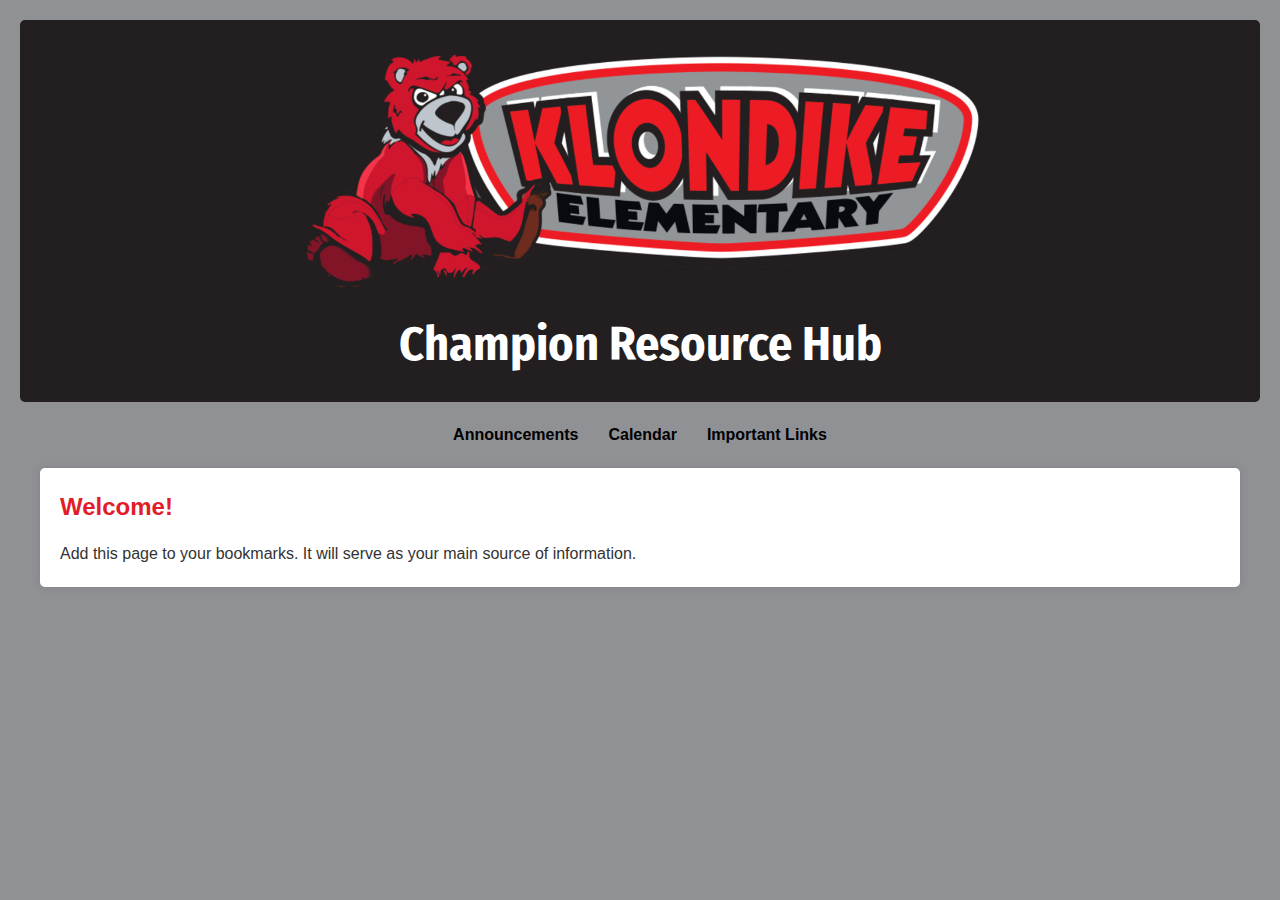
==== index.html @ 0a05285f "commit to change initial setup" ====
<!DOCTYPE html>
<html lang="en">
<head>
    <meta charset="UTF-8">
    <meta name="viewport" content="width=device-width, initial-scale=1.0">
    <title>Klondike Teacher Resource Hub</title>
    <link rel="stylesheet" href="styles.css">
</head>
<body>
    <header class="main-header">
        <img src="img/logo_klondike-web.png" alt="Klondike Bear" class="header-image">
        <h1>Champion Resource Hub</h1>
    </header>

    <nav>
        <ul>
            <li><a href="announcements.html">Announcements</a></li>
            <li><a href="calendar.html">Calendar</a></li>
            <li><a href="important links.html">Important Links</a></li>
        </ul>
    </nav>

    <main>
        <section>
            <h2>Welcome!</h2>
            <p>Add this page to your bookmarks. It will serve as your main source of information.</p>
        </section>
    </main>
</body>
</html>
---- styles.css ----
/* Import Google Font */
@import url('https://fonts.googleapis.com/css2?family=Fira+Sans+Condensed&display=swap');

* {
    margin: 0;
    padding: 0;
    box-sizing: border-box;
}

/* Body */
body {
    font-family: Arial, sans-serif;
    line-height: 1.6;
    color: #333;
    background-color: #909194;
    padding: 20px;
}

/* Header */
.main-header {
    background-color: #231f20;
    color: white;
    padding: 20px;
    text-align: center;
    border-radius: 5px;
    margin-bottom: 20px;
    display: flex;
    flex-direction: column;
    align-items: center;
    font-family: 'Fira Sans Condensed', sans-serif;
}

.header-image {
    max-width: 700px;
    height: auto;
    margin-bottom: 10px;
}

.main-header h1 {
    margin: 0;
    font-size: 3rem;
}

.main-header p {
    margin: 5px 0 0;
    font-size: 1.2rem;
}

/* Navigation Menu */
nav ul {
    display: flex;
    justify-content: center;
    list-style: none;
    margin: 20px 0;
    padding: 0;
}

nav ul li {
    margin: 0 15px;
}

nav ul li a {
    text-decoration: none;
    color: #000000;
    font-weight: bold;
}

nav ul li a:hover {
    color: #ffffff;
}

/* Main Content Section */
main {
    max-width: 1200px;
    margin: auto;
    padding: 20px;
    background: white;
    border-radius: 5px;
    box-shadow: 0 0 10px rgba(0,0,0,0.1);
}

h2 {
    color: #e21c28;
    margin-bottom: 15px;
}
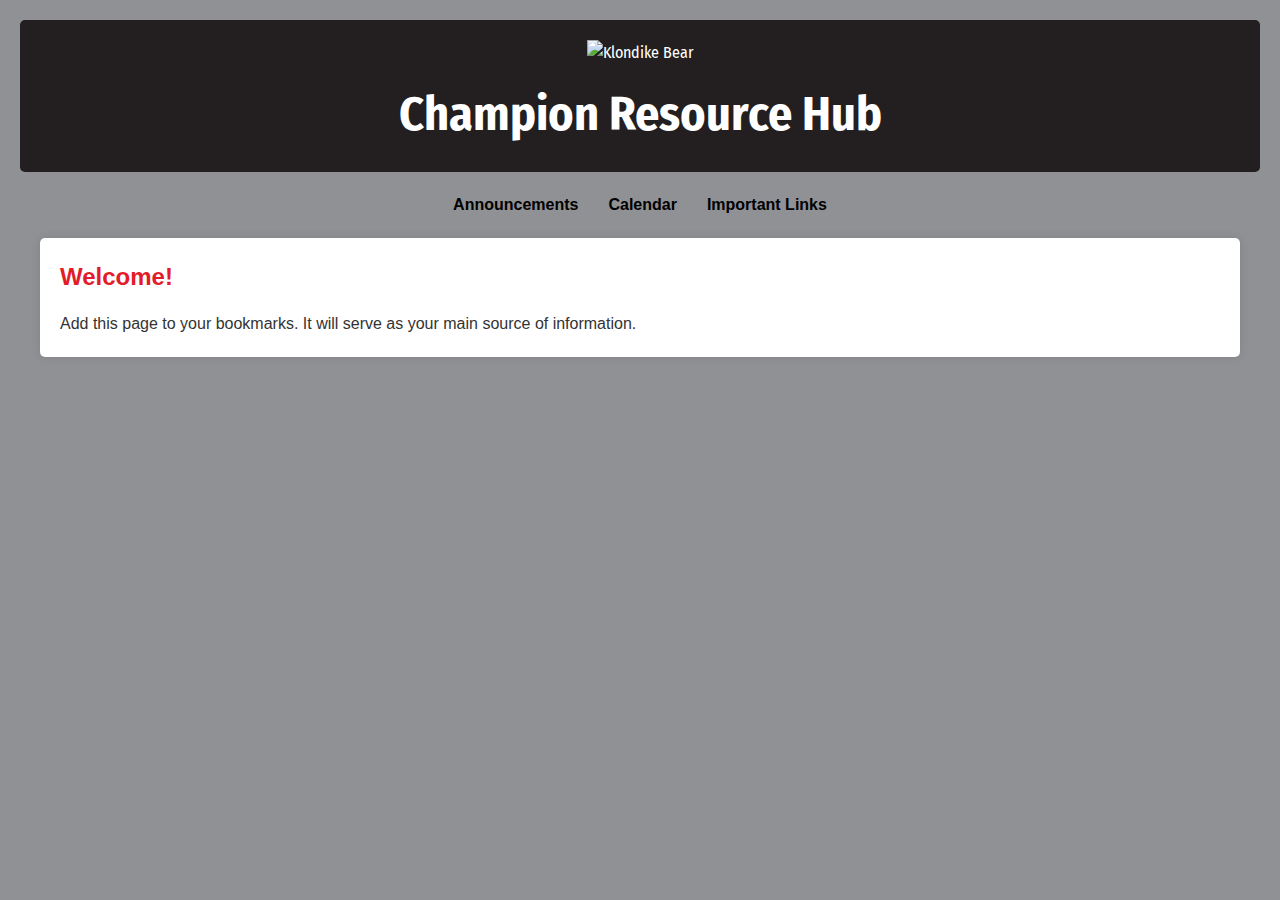
==== commit a257ac15: "Image change from class input" ====
--- a/index.html
+++ b/index.html
@@ -8,7 +8,7 @@
 </head>
 <body>
     <header class="main-header">
-        <img src="img/logo_klondike-web.png" alt="Klondike Bear" class="header-image">
+        <img src="logo_klondike-web.png" alt="Klondike Bear" class="header-image">
         <h1>Champion Resource Hub</h1>
     </header>
 
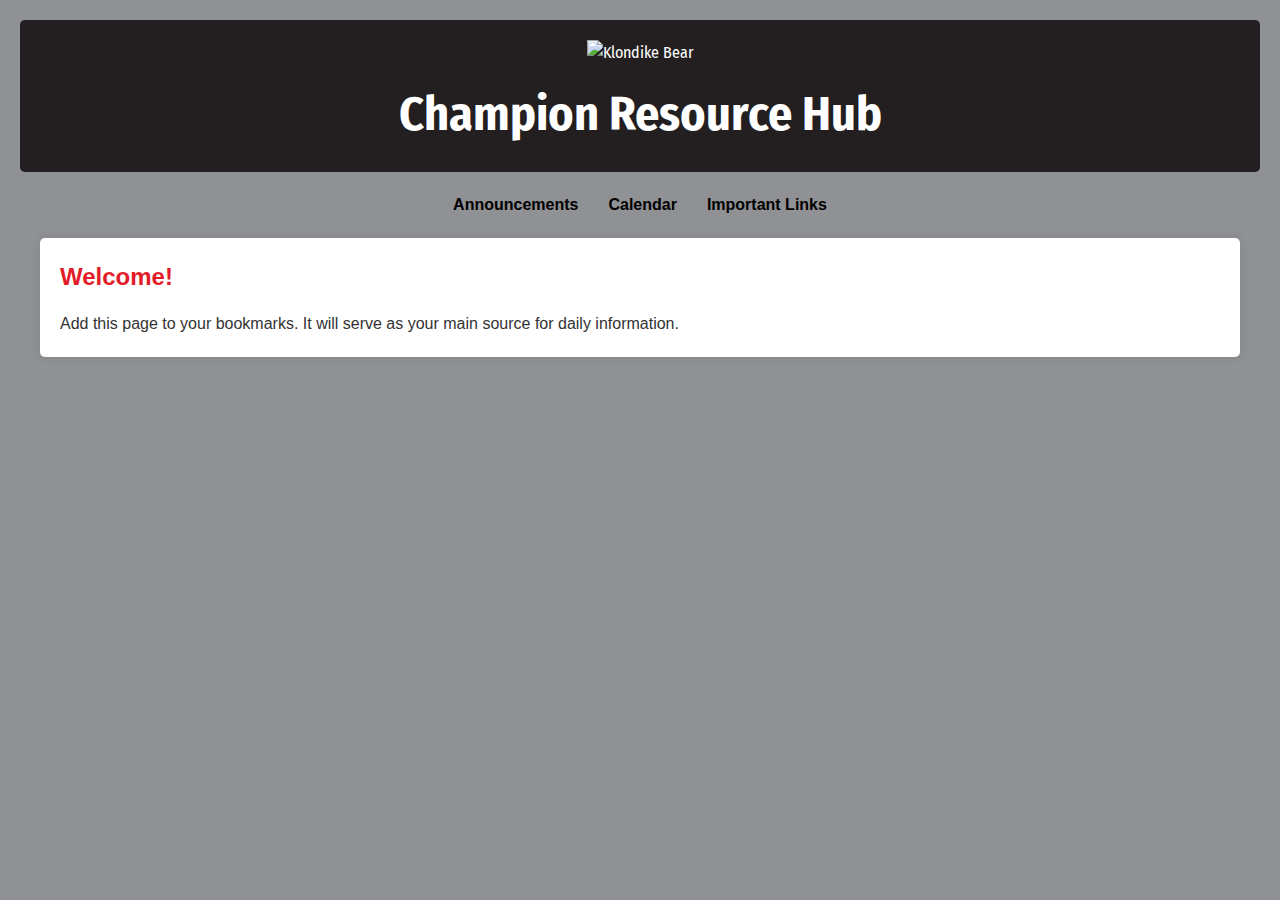
==== commit 47d17f05: "Slight wording change" ====
--- a/index.html
+++ b/index.html
@@ -23,8 +23,8 @@
     <main>
         <section>
             <h2>Welcome!</h2>
-            <p>Add this page to your bookmarks. It will serve as your main source of information.</p>
+            <p>Add this page to your bookmarks. It will serve as your main source for daily information.</p>
         </section>
     </main>
 </body>
-</html>
+</html>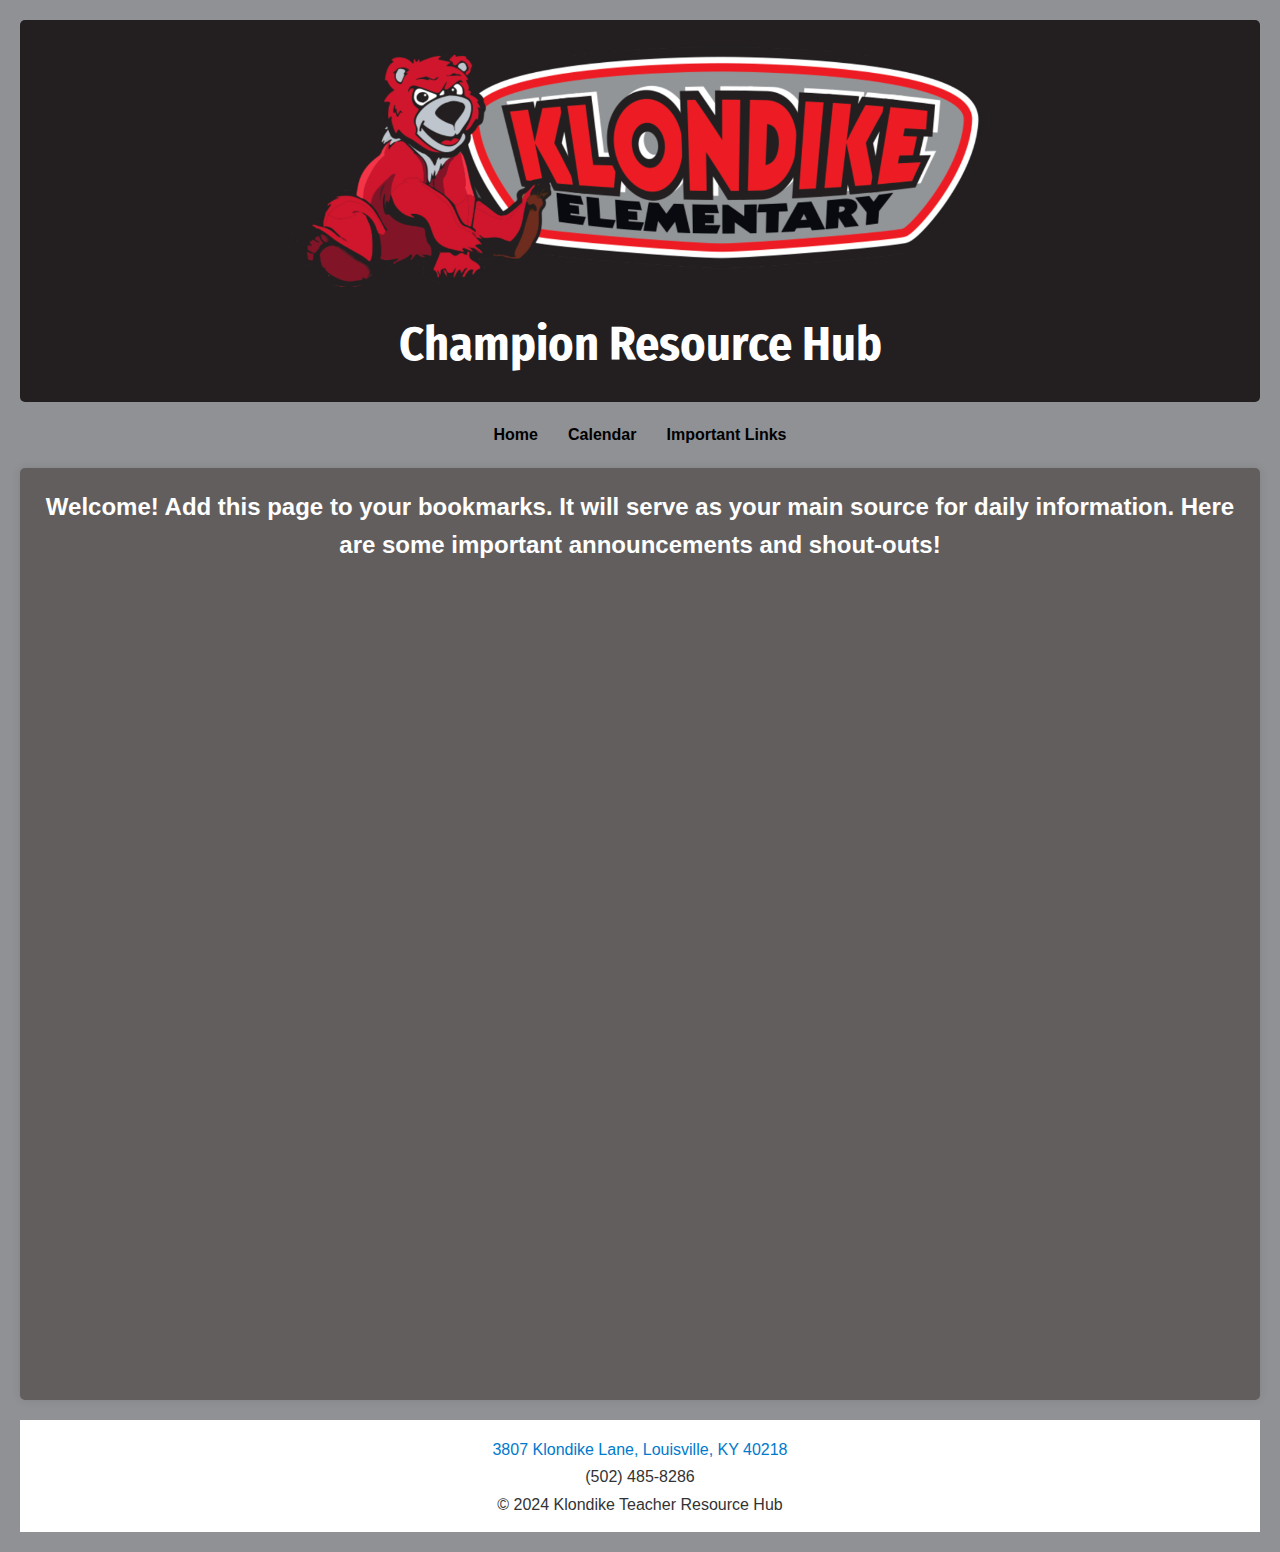
==== commit 41da6da8: "Added footer with contact info, combined welcome and announcements with google doc" ====
--- a/index.html
+++ b/index.html
@@ -1,30 +1,50 @@
 <!DOCTYPE html>
+
 <html lang="en">
+
 <head>
     <meta charset="UTF-8">
     <meta name="viewport" content="width=device-width, initial-scale=1.0">
     <title>Klondike Teacher Resource Hub</title>
     <link rel="stylesheet" href="styles.css">
 </head>
+
 <body>
     <header class="main-header">
-        <img src="logo_klondike-web.png" alt="Klondike Bear" class="header-image">
+        <img src="/img/logo_klondike-web.png" alt="Klondike Bear" class="header-image">
         <h1>Champion Resource Hub</h1>
     </header>
 
     <nav>
         <ul>
-            <li><a href="announcements.html">Announcements</a></li>
+            <li><a href="Home.html">Home</a></li>
             <li><a href="calendar.html">Calendar</a></li>
             <li><a href="important links.html">Important Links</a></li>
         </ul>
     </nav>
-
     <main>
-        <section>
-            <h2>Welcome!</h2>
-            <p>Add this page to your bookmarks. It will serve as your main source for daily information.</p>
+        <section class="welcome-announcements">
+            <h2>Welcome! Add this page to your bookmarks. It will serve as your main source for daily information. Here are some important announcements and shout-outs!</h2>
+            <div class="iframe-container">
+                <iframe src="https://docs.google.com/document/d/e/2PACX-1vSqgHBx5MKU179Dz0gP0vYjEDA9Twgbna2tadYyrPKuOIdMrMSzyGM4n1P7qprjkjepNia9VuuFuqni/pub?embedded=true"></iframe>
+                </div>
         </section>
     </main>
+    
 </body>
+
+
+<footer>
+    <ul>
+        <li>
+            <a href="https://maps.app.goo.gl/wPCsjSREfqCSqZPH9" target="_blank">
+                3807 Klondike Lane, Louisville, KY 40218
+            </a>
+        </li>
+        <li>(502) 485-8286</li>
+    </ul>
+    <p>&copy; 2024 Klondike Teacher Resource Hub</p>
+</footer>
+
+
 </html>--- a/styles.css
+++ b/styles.css
@@ -69,17 +69,68 @@
     color: #ffffff;
 }
 
-/* Main Content Section */
-main {
-    max-width: 1200px;
-    margin: auto;
+/*Welcome and Announcements Section */
+.welcome-announcements {
+    background-color: #635e5e; 
+    border-radius: 5px;
     padding: 20px;
-    background: white;
-    border-radius: 5px;
     box-shadow: 0 0 10px rgba(0,0,0,0.1);
+    margin-bottom: 20px;
+    text-align: center;
 }
 
-h2 {
-    color: #e21c28;
+.welcome-announcements h2 {
+    color: #ffffff;
     margin-bottom: 15px;
-}+}
+
+.iframe-container {
+    display: flex;
+    justify-content: center;
+    align-items: center;
+    margin-top: 10 px;
+    padding: 0;
+    height: auto;
+}
+
+.iframe-container iframe {
+    width: 100%;
+    max-width: 1000px;  
+    height: 800px;     
+    border: none; 
+    display: block;
+    margin: 0 auto;
+    padding: 0;   
+    scroll-padding: 0px;
+}
+
+/* Footer */
+footer {
+    background-color: white;
+    color: #333; 
+    text-align: center;
+    padding: 15px 10px; 
+    position: relative;
+    bottom: 0;
+    left: 0;
+    width: 100%;
+}
+
+footer ul {
+    list-style: none; 
+    padding: 5;
+    margin: 2px 0;
+}
+
+footer ul li {
+    margin: 2px 0;
+}
+
+footer a {
+    color: #007acc; 
+    text-decoration: none; 
+}
+
+footer a:hover {
+    text-decoration: underline;
+}
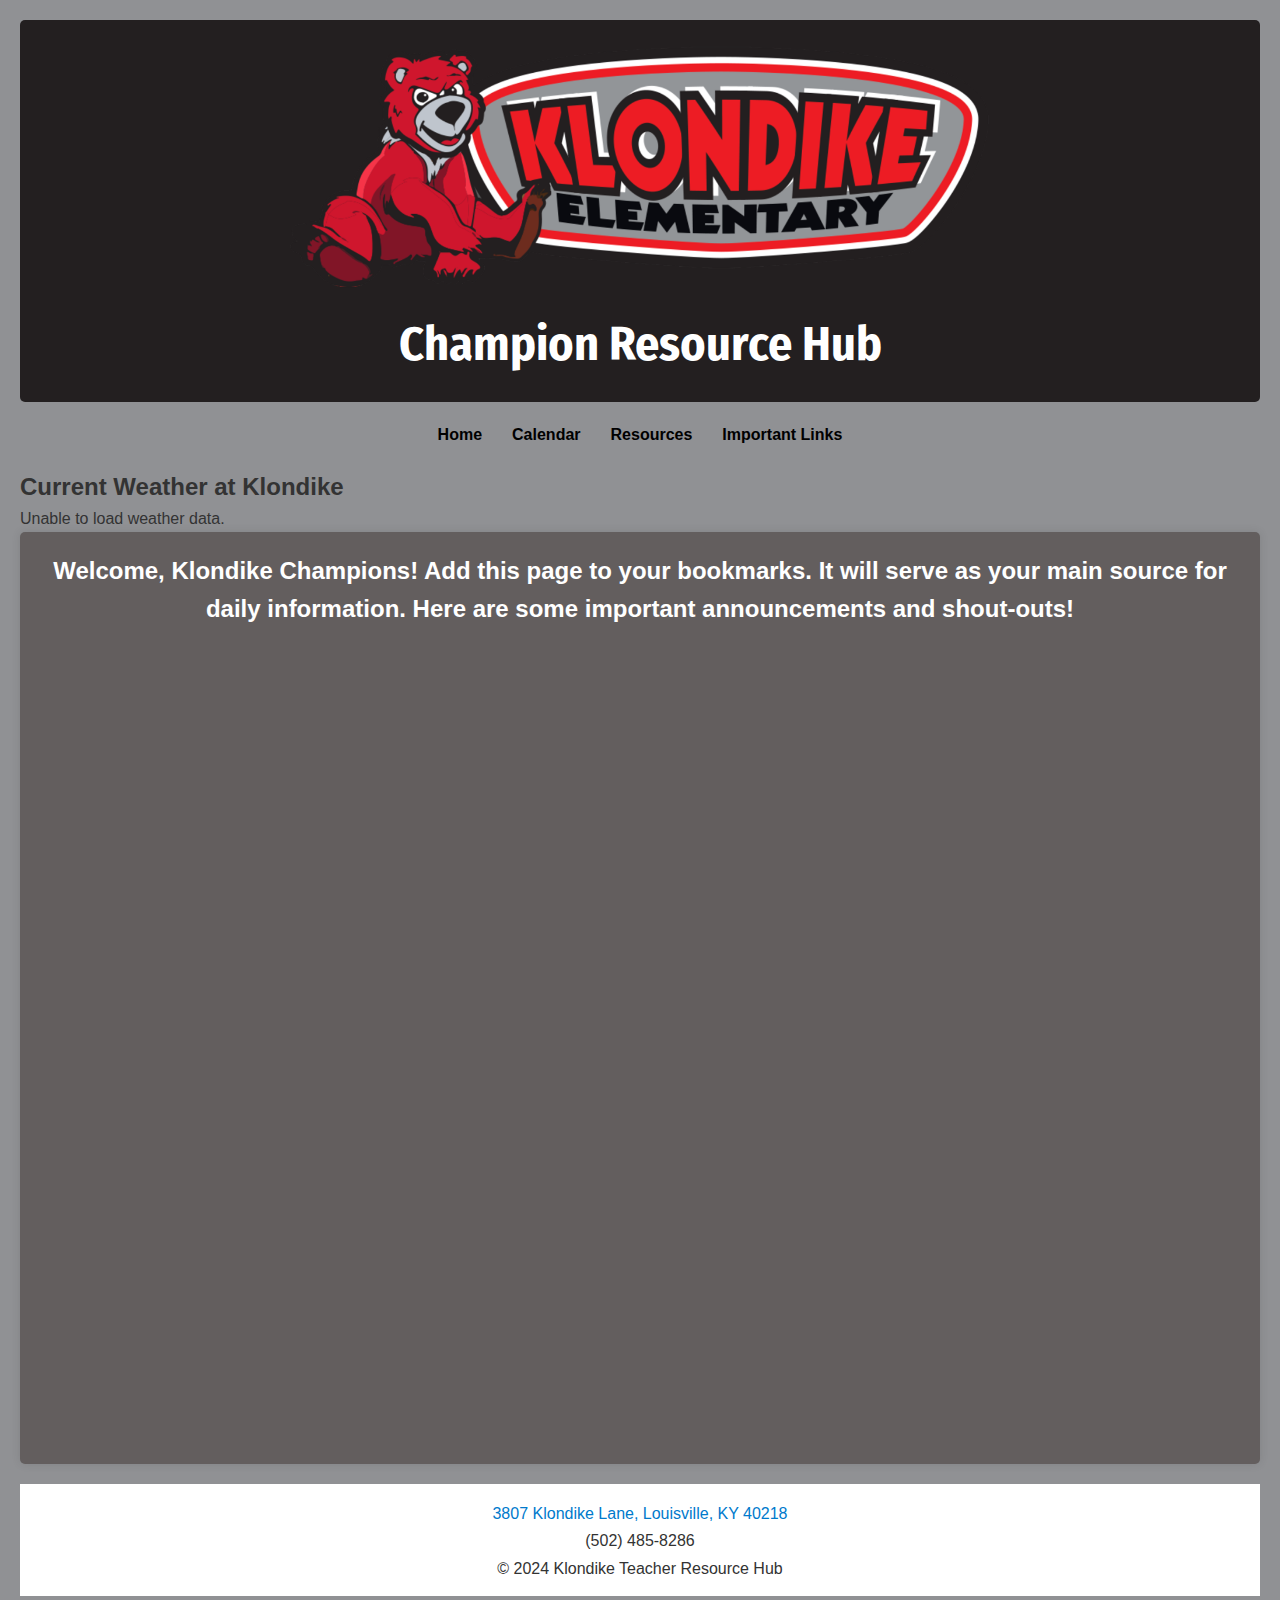
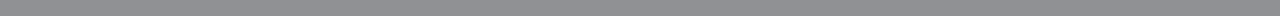
==== commit 41503cc3: "added a weather api and js/css pages for the resources tab" ====
--- a/index.html
+++ b/index.html
@@ -1,50 +1,51 @@
 <!DOCTYPE html>
-
 <html lang="en">
-
 <head>
     <meta charset="UTF-8">
     <meta name="viewport" content="width=device-width, initial-scale=1.0">
     <title>Klondike Teacher Resource Hub</title>
     <link rel="stylesheet" href="styles.css">
 </head>
-
 <body>
     <header class="main-header">
         <img src="/img/logo_klondike-web.png" alt="Klondike Bear" class="header-image">
         <h1>Champion Resource Hub</h1>
+        <script defer src="script.js"></script>
     </header>
 
     <nav>
         <ul>
-            <li><a href="Home.html">Home</a></li>
+            <li><a href="index.html">Home</a></li>
             <li><a href="calendar.html">Calendar</a></li>
+            <li><a href="teacher-resources.html">Resources</a></li>
             <li><a href="important links.html">Important Links</a></li>
         </ul>
     </nav>
     <main>
+        <section id="weather-section">
+            <h2>Current Weather at Klondike</h2>
+            <p id="weather">Loading weather data...</p>
+            <img id="weather-icon" alt="Weather Icon" style="display: none;">
+        </section>
+        
         <section class="welcome-announcements">
-            <h2>Welcome! Add this page to your bookmarks. It will serve as your main source for daily information. Here are some important announcements and shout-outs!</h2>
+            <h2>Welcome, Klondike Champions! Add this page to your bookmarks. It will serve as your main source for daily information. Here are some important announcements and shout-outs!</h2>
             <div class="iframe-container">
                 <iframe src="https://docs.google.com/document/d/e/2PACX-1vSqgHBx5MKU179Dz0gP0vYjEDA9Twgbna2tadYyrPKuOIdMrMSzyGM4n1P7qprjkjepNia9VuuFuqni/pub?embedded=true"></iframe>
-                </div>
+            </div>
         </section>
     </main>
-    
+    <footer>
+        <ul>
+            <li>
+                <a href="https://maps.app.goo.gl/wPCsjSREfqCSqZPH9" target="_blank">
+                    3807 Klondike Lane, Louisville, KY 40218
+                </a>
+            </li>
+            <li>(502) 485-8286</li>
+        </ul>
+        <p>&copy; 2024 Klondike Teacher Resource Hub</p>
+    </footer>
+    <script src="weather.js"></script>
 </body>
-
-
-<footer>
-    <ul>
-        <li>
-            <a href="https://maps.app.goo.gl/wPCsjSREfqCSqZPH9" target="_blank">
-                3807 Klondike Lane, Louisville, KY 40218
-            </a>
-        </li>
-        <li>(502) 485-8286</li>
-    </ul>
-    <p>&copy; 2024 Klondike Teacher Resource Hub</p>
-</footer>
-
-
-</html>+</html>
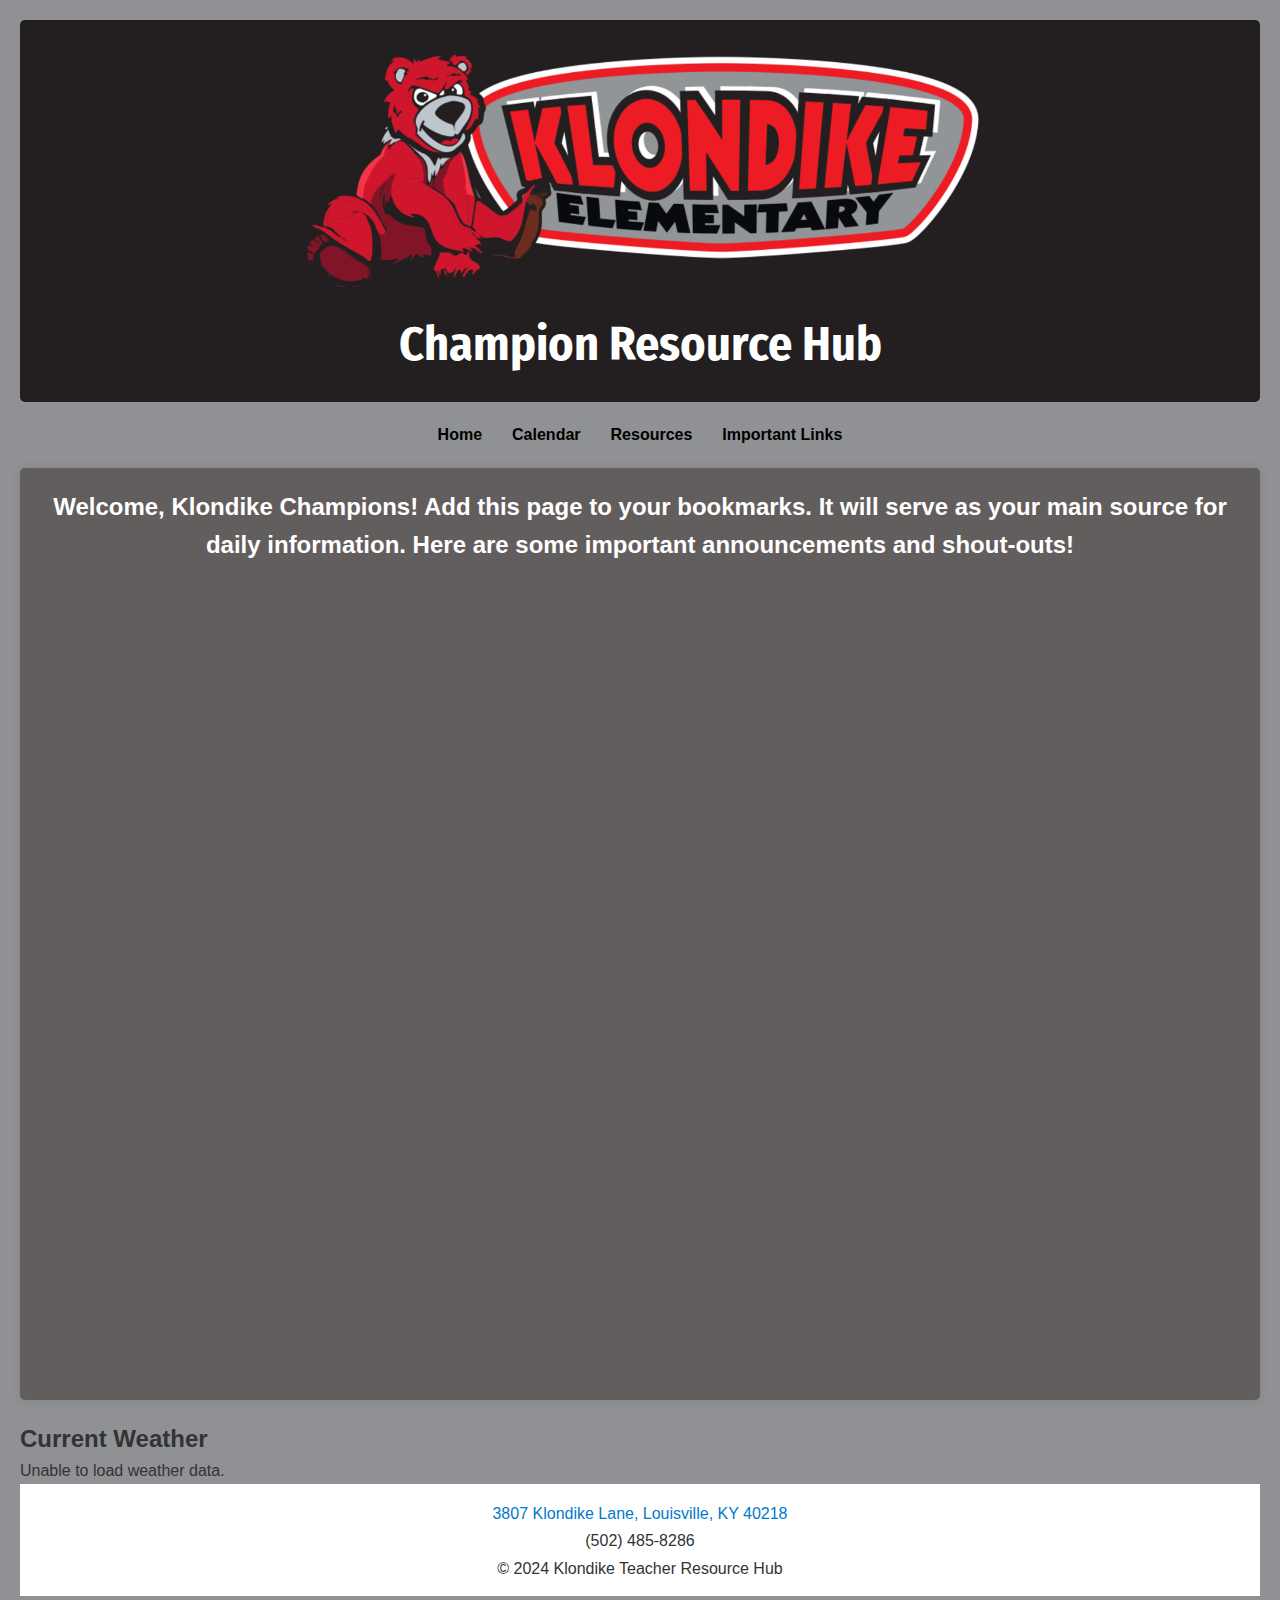
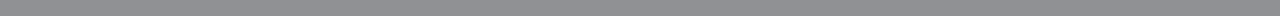
==== commit 1f951176: "added calendar and links pages with arrays" ====
--- a/index.html
+++ b/index.html
@@ -18,21 +18,25 @@
             <li><a href="index.html">Home</a></li>
             <li><a href="calendar.html">Calendar</a></li>
             <li><a href="teacher-resources.html">Resources</a></li>
-            <li><a href="important links.html">Important Links</a></li>
+            <li><a href="links.html">Important Links</a></li>
         </ul>
     </nav>
     <main>
-        <section id="weather-section">
-            <h2>Current Weather at Klondike</h2>
-            <p id="weather">Loading weather data...</p>
-            <img id="weather-icon" alt="Weather Icon" style="display: none;">
-        </section>
-        
+
         <section class="welcome-announcements">
             <h2>Welcome, Klondike Champions! Add this page to your bookmarks. It will serve as your main source for daily information. Here are some important announcements and shout-outs!</h2>
             <div class="iframe-container">
                 <iframe src="https://docs.google.com/document/d/e/2PACX-1vSqgHBx5MKU179Dz0gP0vYjEDA9Twgbna2tadYyrPKuOIdMrMSzyGM4n1P7qprjkjepNia9VuuFuqni/pub?embedded=true"></iframe>
             </div>
+        </section>
+
+        <section id="weather-section">
+            <h2>Current Weather</h2>
+            <p id="weather">
+                <span id="temperature"></span><br>
+                <span id="description"></span><br>
+                <img id="weather-icon" alt="Weather Icon" />
+            </p>
         </section>
     </main>
     <footer>
@@ -46,6 +50,6 @@
         </ul>
         <p>&copy; 2024 Klondike Teacher Resource Hub</p>
     </footer>
-    <script src="weather.js"></script>
+    <script src="script.js"></script>
 </body>
-</html>
+</html>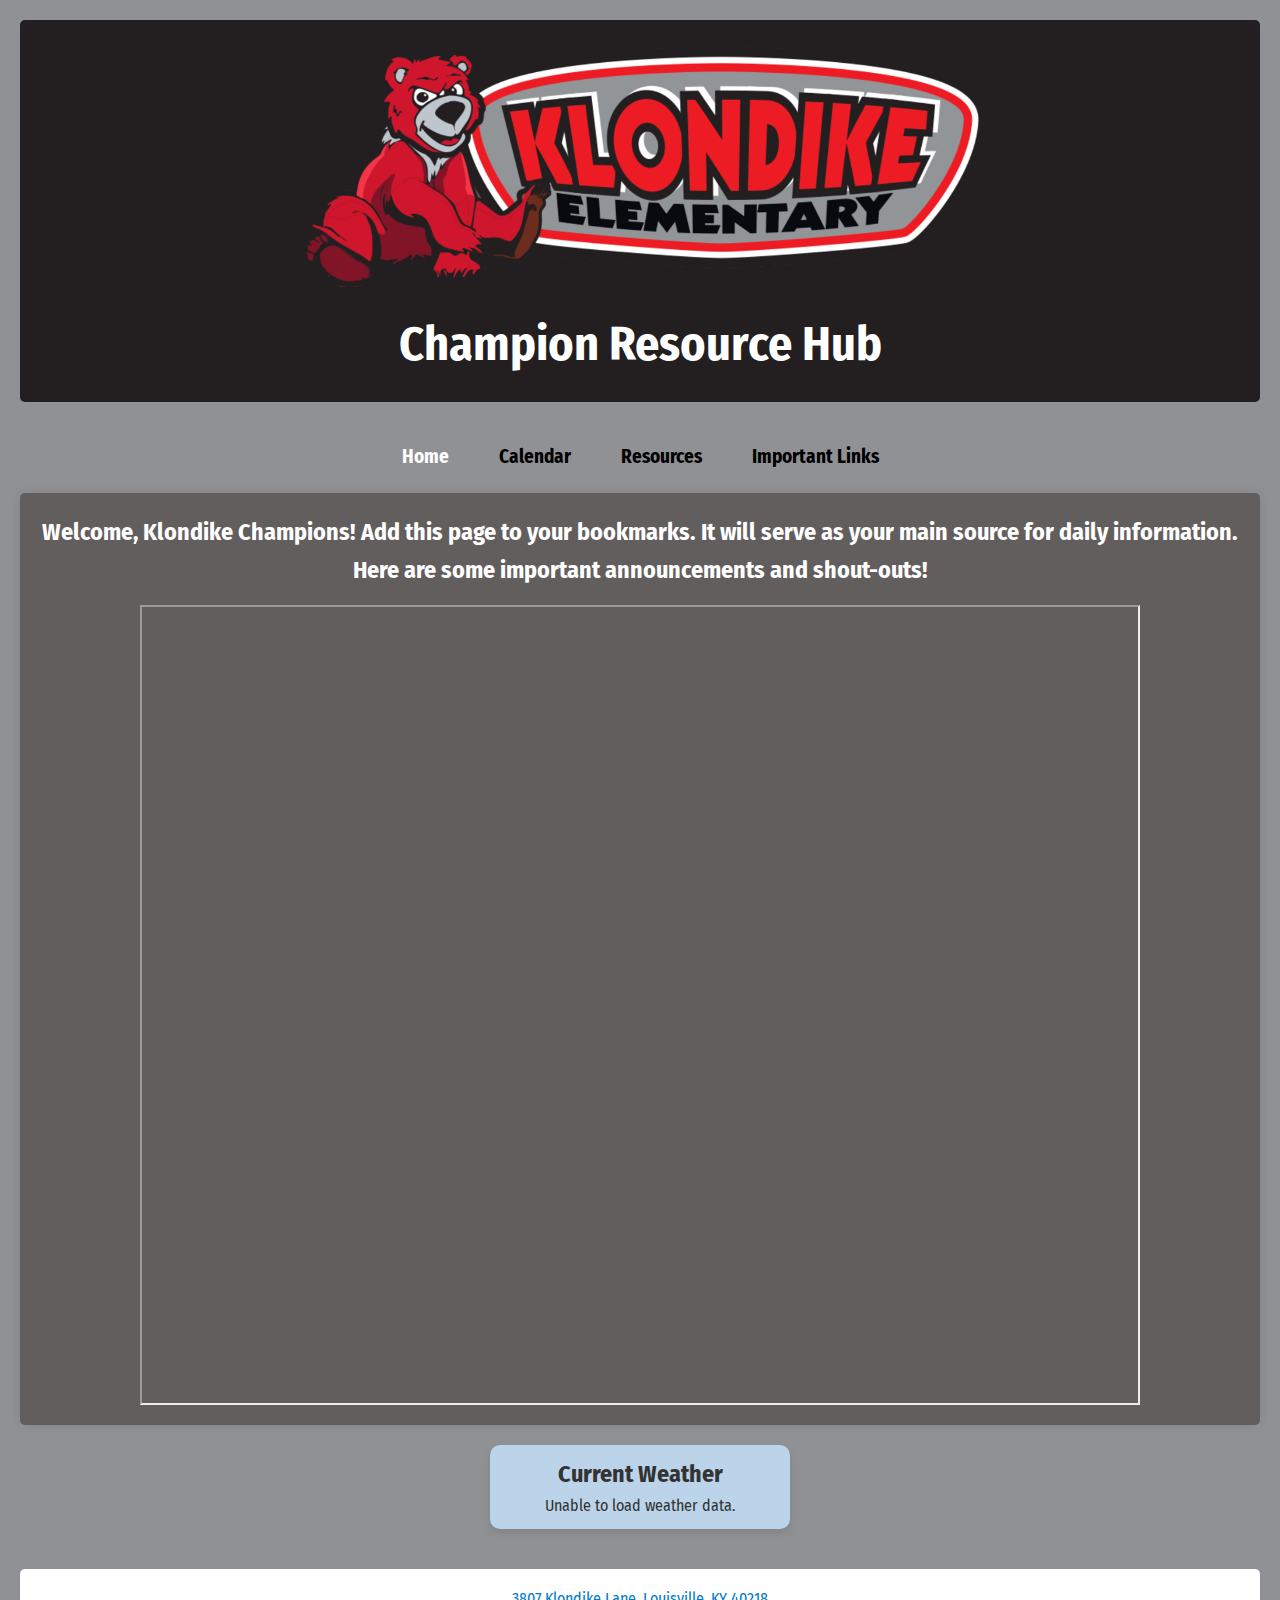
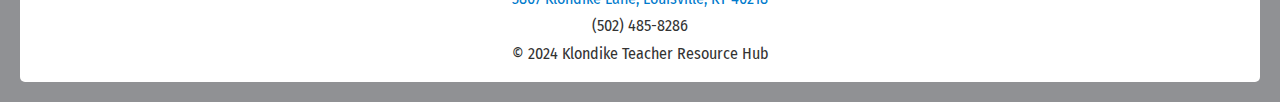
==== commit 4c319038: "Mostly css changes" ====
--- a/index.html
+++ b/index.html
@@ -10,19 +10,18 @@
     <header class="main-header">
         <img src="/img/logo_klondike-web.png" alt="Klondike Bear" class="header-image">
         <h1>Champion Resource Hub</h1>
-        <script defer src="script.js"></script>
     </header>
 
     <nav>
         <ul>
-            <li><a href="index.html">Home</a></li>
+            <li><a href="index.html" class="active">Home</a></li>
             <li><a href="calendar.html">Calendar</a></li>
             <li><a href="teacher-resources.html">Resources</a></li>
             <li><a href="links.html">Important Links</a></li>
         </ul>
     </nav>
+    
     <main>
-
         <section class="welcome-announcements">
             <h2>Welcome, Klondike Champions! Add this page to your bookmarks. It will serve as your main source for daily information. Here are some important announcements and shout-outs!</h2>
             <div class="iframe-container">
@@ -39,6 +38,7 @@
             </p>
         </section>
     </main>
+
     <footer>
         <ul>
             <li>
@@ -50,6 +50,44 @@
         </ul>
         <p>&copy; 2024 Klondike Teacher Resource Hub</p>
     </footer>
-    <script src="script.js"></script>
+
+    <script defer>
+        document.addEventListener('DOMContentLoaded', async () => {
+            const weatherElement = document.getElementById('weather');
+        
+            try {
+                const response = await fetch('https://api.openweathermap.org/data/2.5/weather?q=Louisville&appid=2c973da105dbad25dd9922831d94642a&units=imperial');
+                if (!response.ok) throw new Error('Network response was not ok');
+        
+                const weatherData = await response.json();
+                console.log(weatherData); // Check the API response
+                
+                const temp = Math.round(weatherData.main.temp);
+                const description = weatherData.weather[0].description.toUpperCase();
+                const icon = weatherData.weather[0].icon;
+                const iconUrl = `https://openweathermap.org/img/wn/${icon}@2x.png`;
+        
+                weatherElement.innerHTML = `
+                    <img src="${iconUrl}" alt="${description}" />
+                    <div id="temp">${temp}°F</div>
+                    <div id="description">${description}</div>
+                `;
+            } catch (error) {
+                console.error('Error fetching weather data:', error);
+                weatherElement.textContent = 'Unable to load weather data.';
+            }
+        });
+
+        document.addEventListener("DOMContentLoaded", function() {
+            const links = document.querySelectorAll("nav ul li a");
+            const currentPage = window.location.pathname.split("/").pop();
+        
+            links.forEach(link => {
+                if (link.getAttribute("href") === currentPage) {
+                    link.classList.add("active");
+                }
+            });
+        });
+    </script>
 </body>
-</html>+</html>
--- a/styles.css
+++ b/styles.css
@@ -9,11 +9,14 @@
 
 /* Body */
 body {
-    font-family: Arial, sans-serif;
+    font-family: 'Fira Sans Condensed', sans-serif;
     line-height: 1.6;
     color: #333;
     background-color: #909194;
     padding: 20px;
+    display: flex;
+    flex-direction: column;
+    min-height: 100vh;
 }
 
 /* Header */
@@ -27,7 +30,6 @@
     display: flex;
     flex-direction: column;
     align-items: center;
-    font-family: 'Fira Sans Condensed', sans-serif;
 }
 
 .header-image {
@@ -61,17 +63,24 @@
 
 nav ul li a {
     text-decoration: none;
+    font-size: 1.2rem;
+    padding: 5px 10px;
     color: #000000;
     font-weight: bold;
+    border-radius: 5px;
+}
+
+nav ul li a.active {
+    color: white;
 }
 
 nav ul li a:hover {
-    color: #ffffff;
+    color: #811427;
 }
 
-/*Welcome and Announcements Section */
+/* Welcome and Announcements Section */
 .welcome-announcements {
-    background-color: #635e5e; 
+    background-color: #635e5e;
     border-radius: 5px;
     padding: 20px;
     box-shadow: 0 0 10px rgba(0,0,0,0.1);
@@ -88,36 +97,36 @@
     display: flex;
     justify-content: center;
     align-items: center;
-    margin-top: 10 px;
+    margin-top: 10px;
     padding: 0;
     height: auto;
 }
 
 .iframe-container iframe {
     width: 100%;
-    max-width: 1000px;  
-    height: 800px;     
-    border: none; 
+    max-width: 1000px;
+    height: 800px;
     display: block;
     margin: 0 auto;
-    padding: 0;   
+    padding: 0;
     scroll-padding: 0px;
 }
 
 /* Footer */
 footer {
     background-color: white;
-    color: #333; 
+    color: #333;
     text-align: center;
-    padding: 15px 10px; 
+    padding: 15px 10px;
     position: relative;
     bottom: 0;
     left: 0;
     width: 100%;
+    border-radius: 5px;
 }
 
 footer ul {
-    list-style: none; 
+    list-style: none;
     padding: 5;
     margin: 2px 0;
 }
@@ -127,10 +136,46 @@
 }
 
 footer a {
-    color: #007acc; 
-    text-decoration: none; 
+    color: #007acc;
+    text-decoration: none;
 }
 
 footer a:hover {
     text-decoration: underline;
 }
+
+/* Main Content Section */
+main {
+    flex: 1;
+    margin-bottom: 40px;
+}
+
+/* Weather Section */
+#weather-section {
+    text-align: center;
+    margin-top: 20px;
+    background-color: #c2dff8db;
+    padding: 10px 20px;
+    border-radius: 10px;
+    box-shadow: 0 4px 8px rgba(0, 0, 0, 0.1);
+    max-width: 300px;
+    margin-left: auto;
+    margin-right: auto;
+}
+
+#temperature, #description {
+    font-size: 1.5rem;
+    font-weight: normal;
+    color: #333;
+    margin: 5px 0;
+    text-transform: capitalize;
+}
+
+#weather-icon {
+    width: 100px;
+    height: auto;
+    margin-top: 5px;
+}
+
+
+
